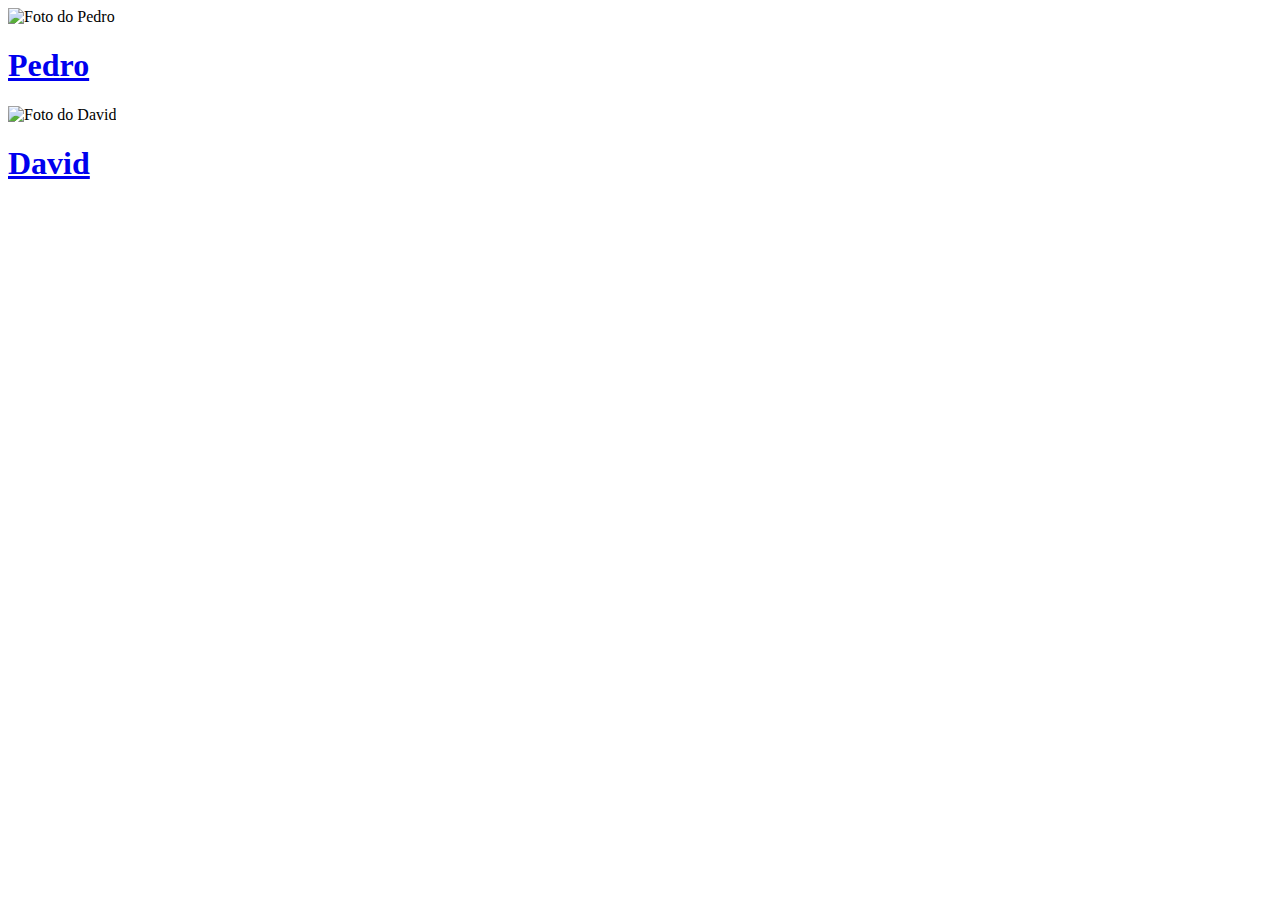
==== index.html @ 99694400 "Update index.html" ====
<!DOCTYPE html>
<html lang="pt-br">
<head>
    <meta charset="UTF-8">
    <meta http-equiv="X-UA-Compatible" content="IE=edge">
    <meta name="viewport" content="width=device-width, initial-scale=1.0">
    <title>Document</title>
    <link rel="stylesheet" href="CSS/capa.css">
    <script src="JS/instrucao.js"></script>
</head>
<body>
    <img src="imagens/pedro500.png" alt="Foto do Pedro" id="pedro500" onclick="pedro500();">
    <a href="/HTML/index_Pedro.html">
        <h1 id="pedro">Pedro</h1>
    </a>
    <img src="imagens/david500.png" alt="Foto do David" id="david500" onclick="david500();">
    <a href="/HTML/index_David.html">
        <h1 id="david" >David</h1>
    </a>
</body>
</html>
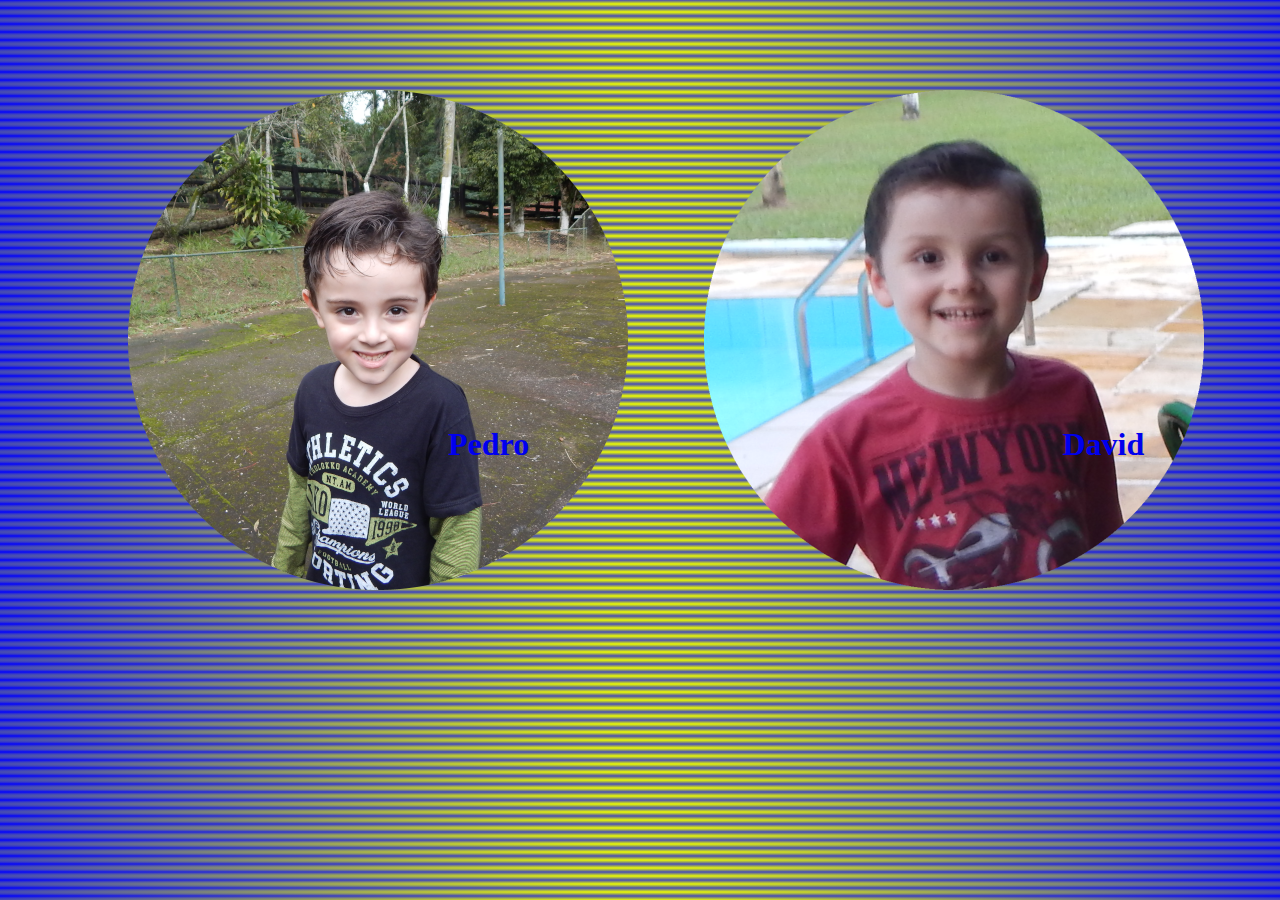
==== commit 509a8633: "atualização 01" ====
--- a/index.html
+++ b/index.html
@@ -6,15 +6,15 @@
     <meta name="viewport" content="width=device-width, initial-scale=1.0">
     <title>Document</title>
     <link rel="stylesheet" href="CSS/capa.css">
-    <script src="JS/instrucao.js"></script>
+    <script src="./JS/instrucao.js"></script>
 </head>
 <body>
-    <img src="imagens/pedro500.png" alt="Foto do Pedro" id="pedro500" onclick="pedro500();">
-    <a href="/HTML/index_Pedro.html">
+    <img src="pedro500.png" alt="Foto do Pedro" id="pedro500" onclick="pedro500();">
+    <a href="index_Pedro.html">
         <h1 id="pedro">Pedro</h1>
     </a>
-    <img src="imagens/david500.png" alt="Foto do David" id="david500" onclick="david500();">
-    <a href="/HTML/index_David.html">
+    <img src="david500.png" alt="Foto do David" id="david500" onclick="david500();">
+    <a href="index_David.html">
         <h1 id="david" >David</h1>
     </a>
 </body>
--- a/CSS/capa.css
+++ b/CSS/capa.css
@@ -0,0 +1,27 @@
+
+body{
+    background-image: radial-gradient(rgb(238, 255, 0), blue);
+}
+
+img#pedro500{
+    position:absolute;
+    left: 10%;
+    top: 10%;
+}
+h1#pedro{
+    position: absolute;
+    top: 45%;
+    left: 35%;
+}
+
+img#david500{
+    position: absolute;
+    top: 10%;
+    left: 55%;
+}
+
+h1#david{
+    position: absolute;
+    left: 83%;
+    top: 45%;
+}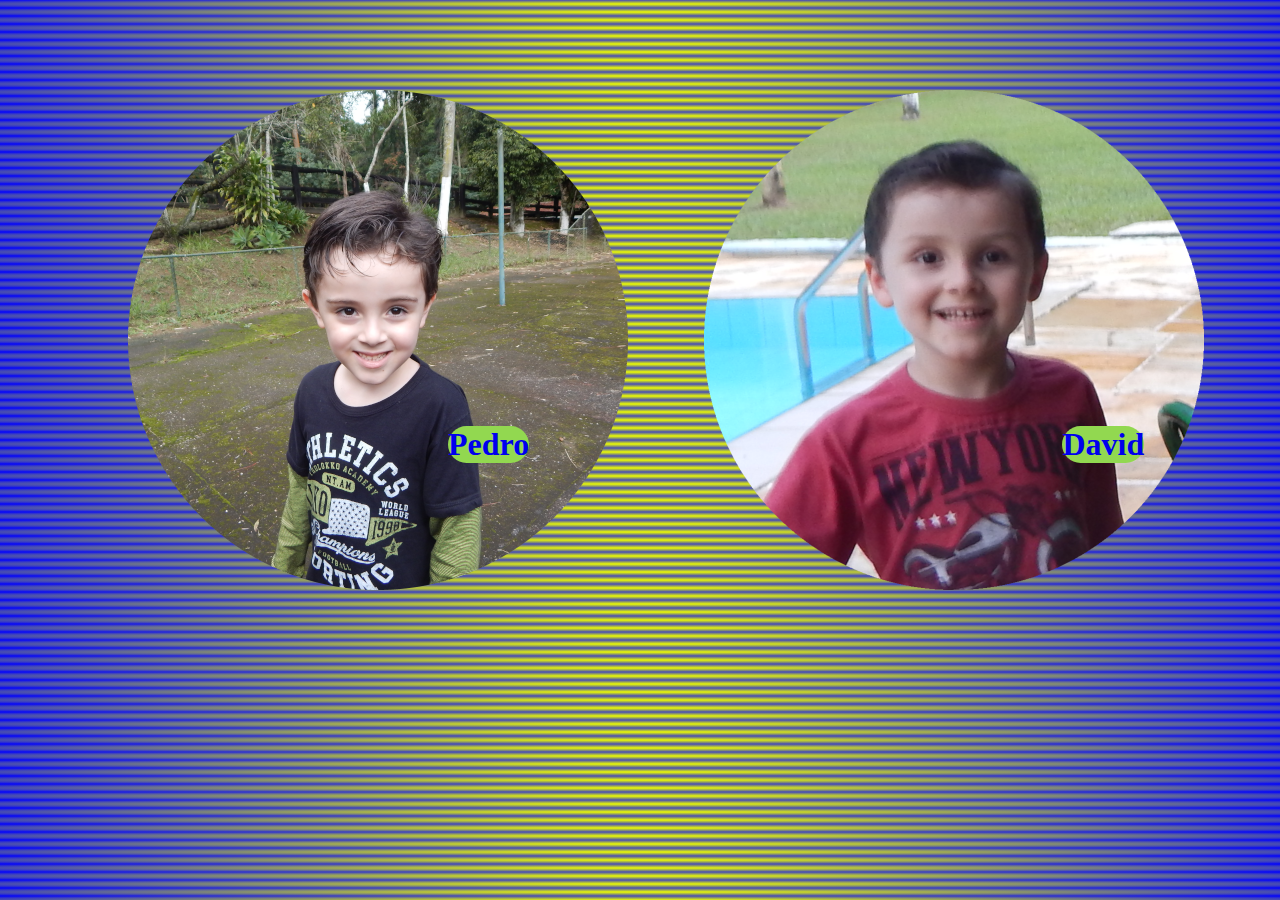
==== commit e373391e: "Merge 2fc841c46e46cda58805ac4a39c491783636f8ff into 1ce7a36afd31f91f93d2e7b872e78bffa8828943" ====
--- a/index.html
+++ b/index.html
@@ -5,16 +5,16 @@
     <meta http-equiv="X-UA-Compatible" content="IE=edge">
     <meta name="viewport" content="width=device-width, initial-scale=1.0">
     <title>Document</title>
-    <link rel="stylesheet" href="CSS/capa.css">
-    <script src="./JS/instrucao.js"></script>
+    <link rel="stylesheet" href="capa.css">
+    <script src="JS/capa.js"></script>
 </head>
 <body>
-    <img src="pedro500.png" alt="Foto do Pedro" id="pedro500" onclick="pedro500();">
-    <a href="index_Pedro.html">
+    <img src="imagens/pedro500.png" alt="Foto do Pedro" id="pedro500" onclick="pedro500();">
+    <a href="HTML/index_Pedro.html">
         <h1 id="pedro">Pedro</h1>
     </a>
-    <img src="david500.png" alt="Foto do David" id="david500" onclick="david500();">
-    <a href="index_David.html">
+    <img src="imagens/david500.png" alt="Foto do David" id="david500" onclick="david500();">
+    <a href="HTML/index_David.html">
         <h1 id="david" >David</h1>
     </a>
 </body>
--- a/capa.css
+++ b/capa.css
@@ -0,0 +1,31 @@
+
+body{
+    background-image: radial-gradient(rgb(238, 255, 0), blue);
+}
+
+img#pedro500{
+    position:absolute;
+    left: 10%;
+    top: 10%;
+}
+h1#pedro{
+    background-color: rgb(146, 216, 80);
+    border-radius: 25px;
+    position: absolute;
+    top: 45%;
+    left: 35%;
+}
+
+img#david500{
+    position: absolute;
+    top: 10%;
+    left: 55%;
+}
+
+h1#david{
+    background-color: rgb(146, 216, 80);
+    border-radius: 25px;
+    position: absolute;
+    left: 83%;
+    top: 45%;
+}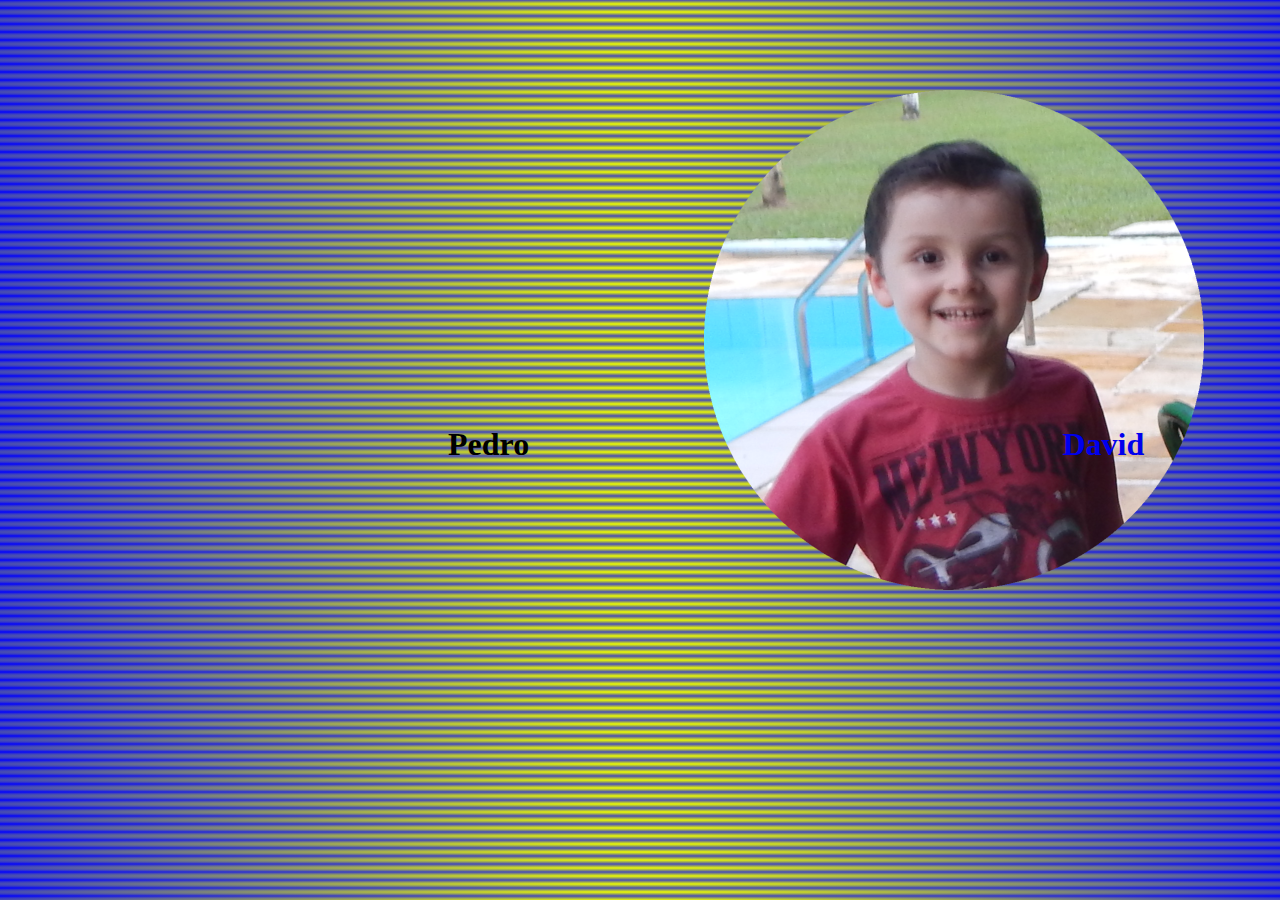
==== commit 7a792b17: "Update index.html" ====
--- a/index.html
+++ b/index.html
@@ -5,17 +5,14 @@
     <meta http-equiv="X-UA-Compatible" content="IE=edge">
     <meta name="viewport" content="width=device-width, initial-scale=1.0">
     <title>Document</title>
-    <link rel="stylesheet" href="capa.css">
-    <script src="JS/capa.js"></script>
+    <link rel="stylesheet" href="CSS/capa.css">
 </head>
-<body>
-    <img src="imagens/pedro500.png" alt="Foto do Pedro" id="pedro500" onclick="pedro500();">
-    <a href="HTML/index_Pedro.html">
         <h1 id="pedro">Pedro</h1>
     </a>
     <img src="imagens/david500.png" alt="Foto do David" id="david500" onclick="david500();">
     <a href="HTML/index_David.html">
         <h1 id="david" >David</h1>
     </a>
+    <script src="JS/capa.js"></script>
 </body>
 </html>
--- a/CSS/capa.css
+++ b/CSS/capa.css
@@ -0,0 +1,27 @@
+
+body{
+    background-image: radial-gradient(rgb(238, 255, 0), blue);
+}
+
+img#pedro500{
+    position:absolute;
+    left: 10%;
+    top: 10%;
+}
+h1#pedro{
+    position: absolute;
+    top: 45%;
+    left: 35%;
+}
+
+img#david500{
+    position: absolute;
+    top: 10%;
+    left: 55%;
+}
+
+h1#david{
+    position: absolute;
+    left: 83%;
+    top: 45%;
+}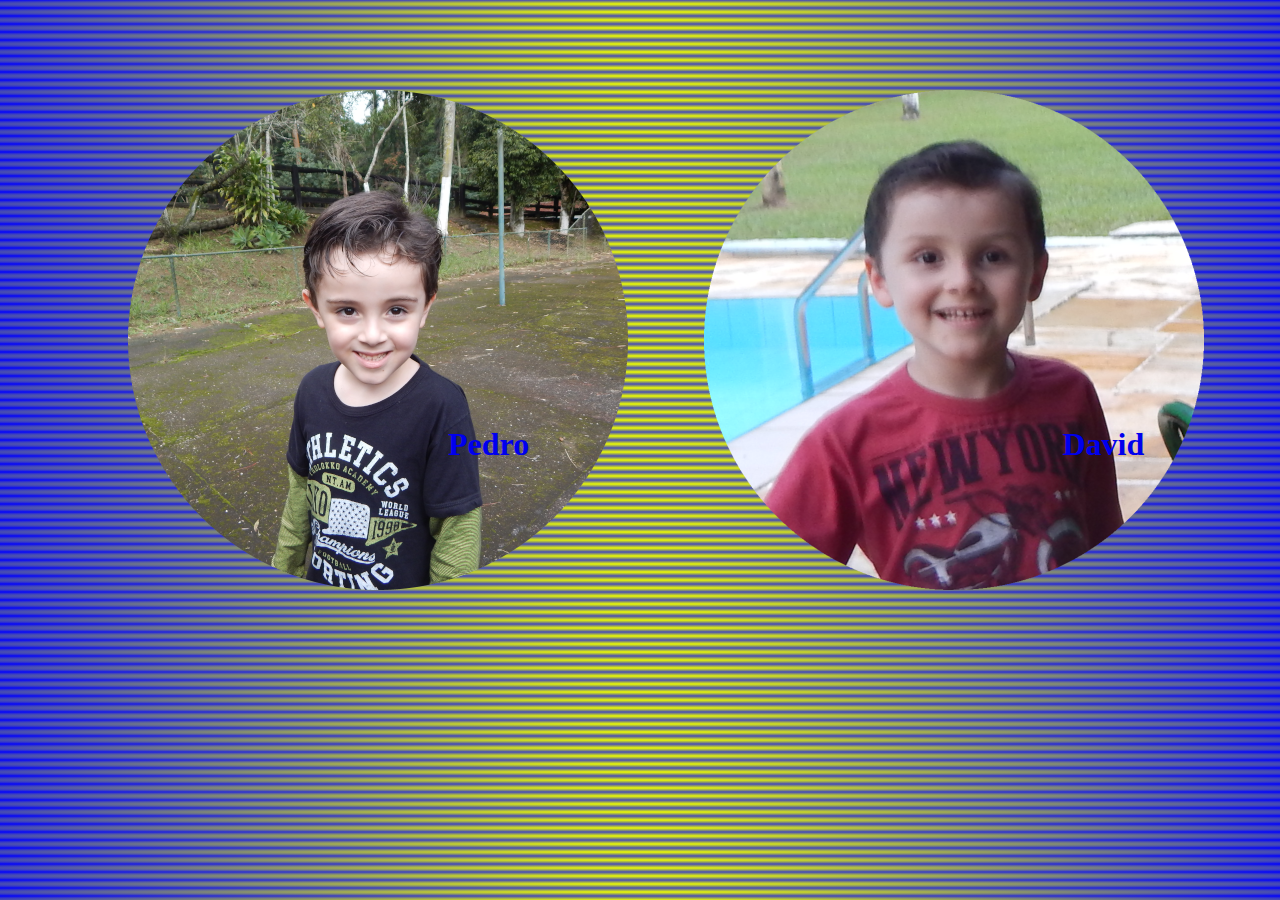
==== commit bf122228: "Update index.html" ====
--- a/index.html
+++ b/index.html
@@ -6,13 +6,17 @@
     <meta name="viewport" content="width=device-width, initial-scale=1.0">
     <title>Document</title>
     <link rel="stylesheet" href="CSS/capa.css">
+    <script src="JS/capa.js"></script>
 </head>
-        <h1 id="pedro">Pedro</h1>
+        <img src="imagens/pedro500.png" alt="Foto do Pedro" id="pedro500" onclick="pedro500();">
+        <a href="HTML/index_Pedro.html">
+            <h1 id="pedro">Pedro</h1>
+        </a>
     </a>
     <img src="imagens/david500.png" alt="Foto do David" id="david500" onclick="david500();">
     <a href="HTML/index_David.html">
         <h1 id="david" >David</h1>
     </a>
-    <script src="JS/capa.js"></script>
+    
 </body>
 </html>
